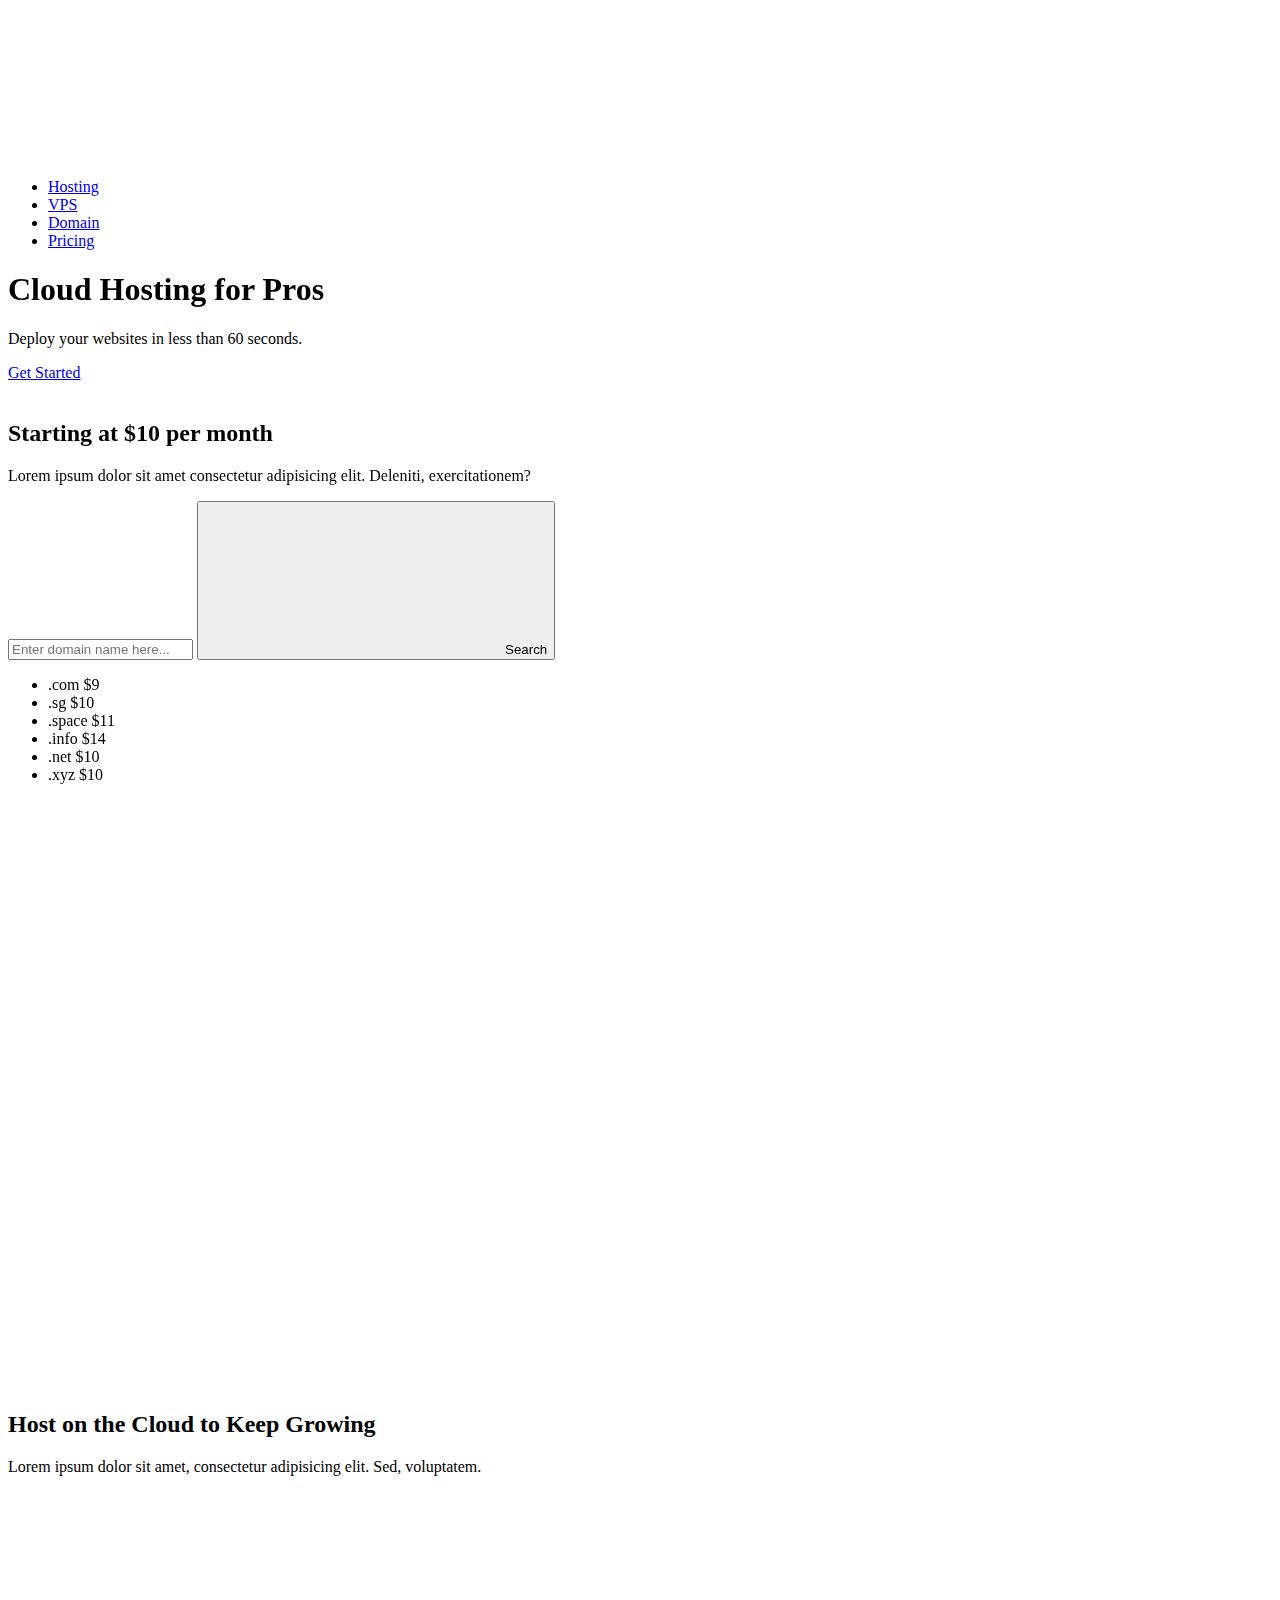
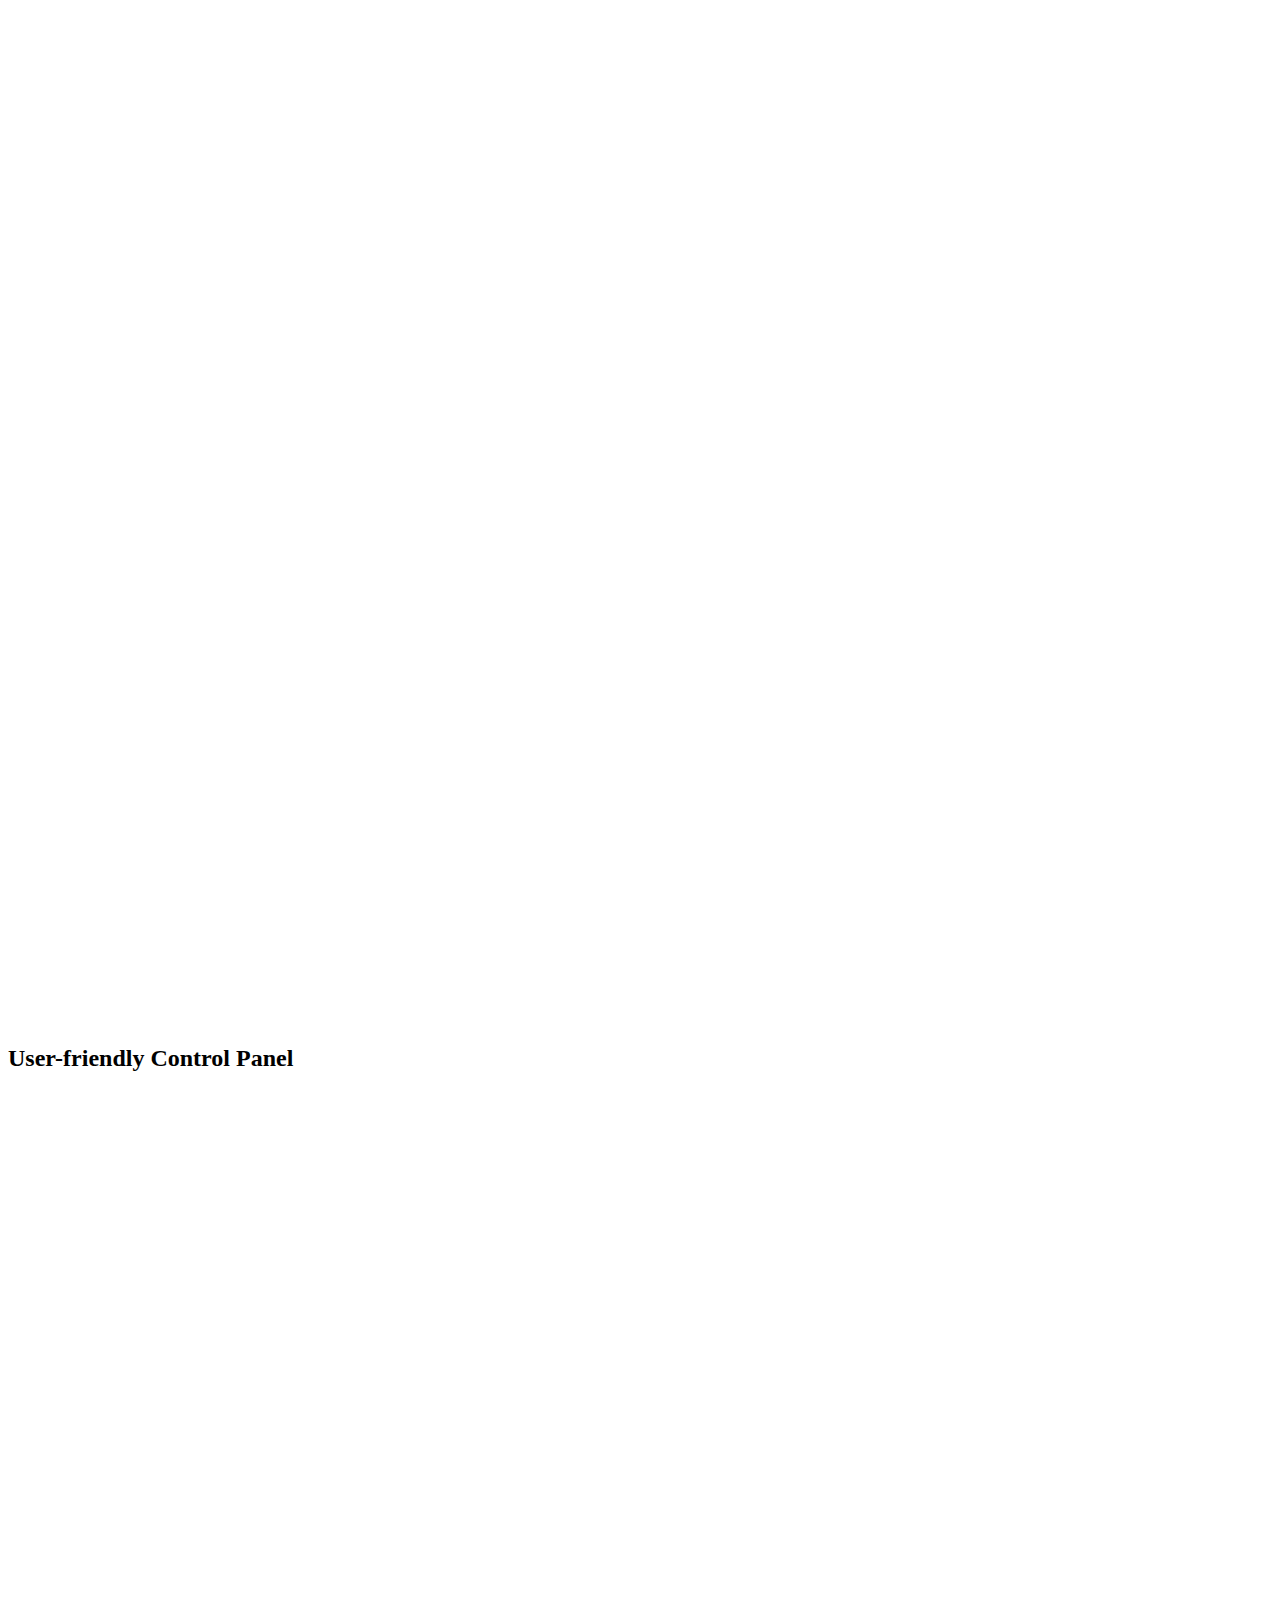
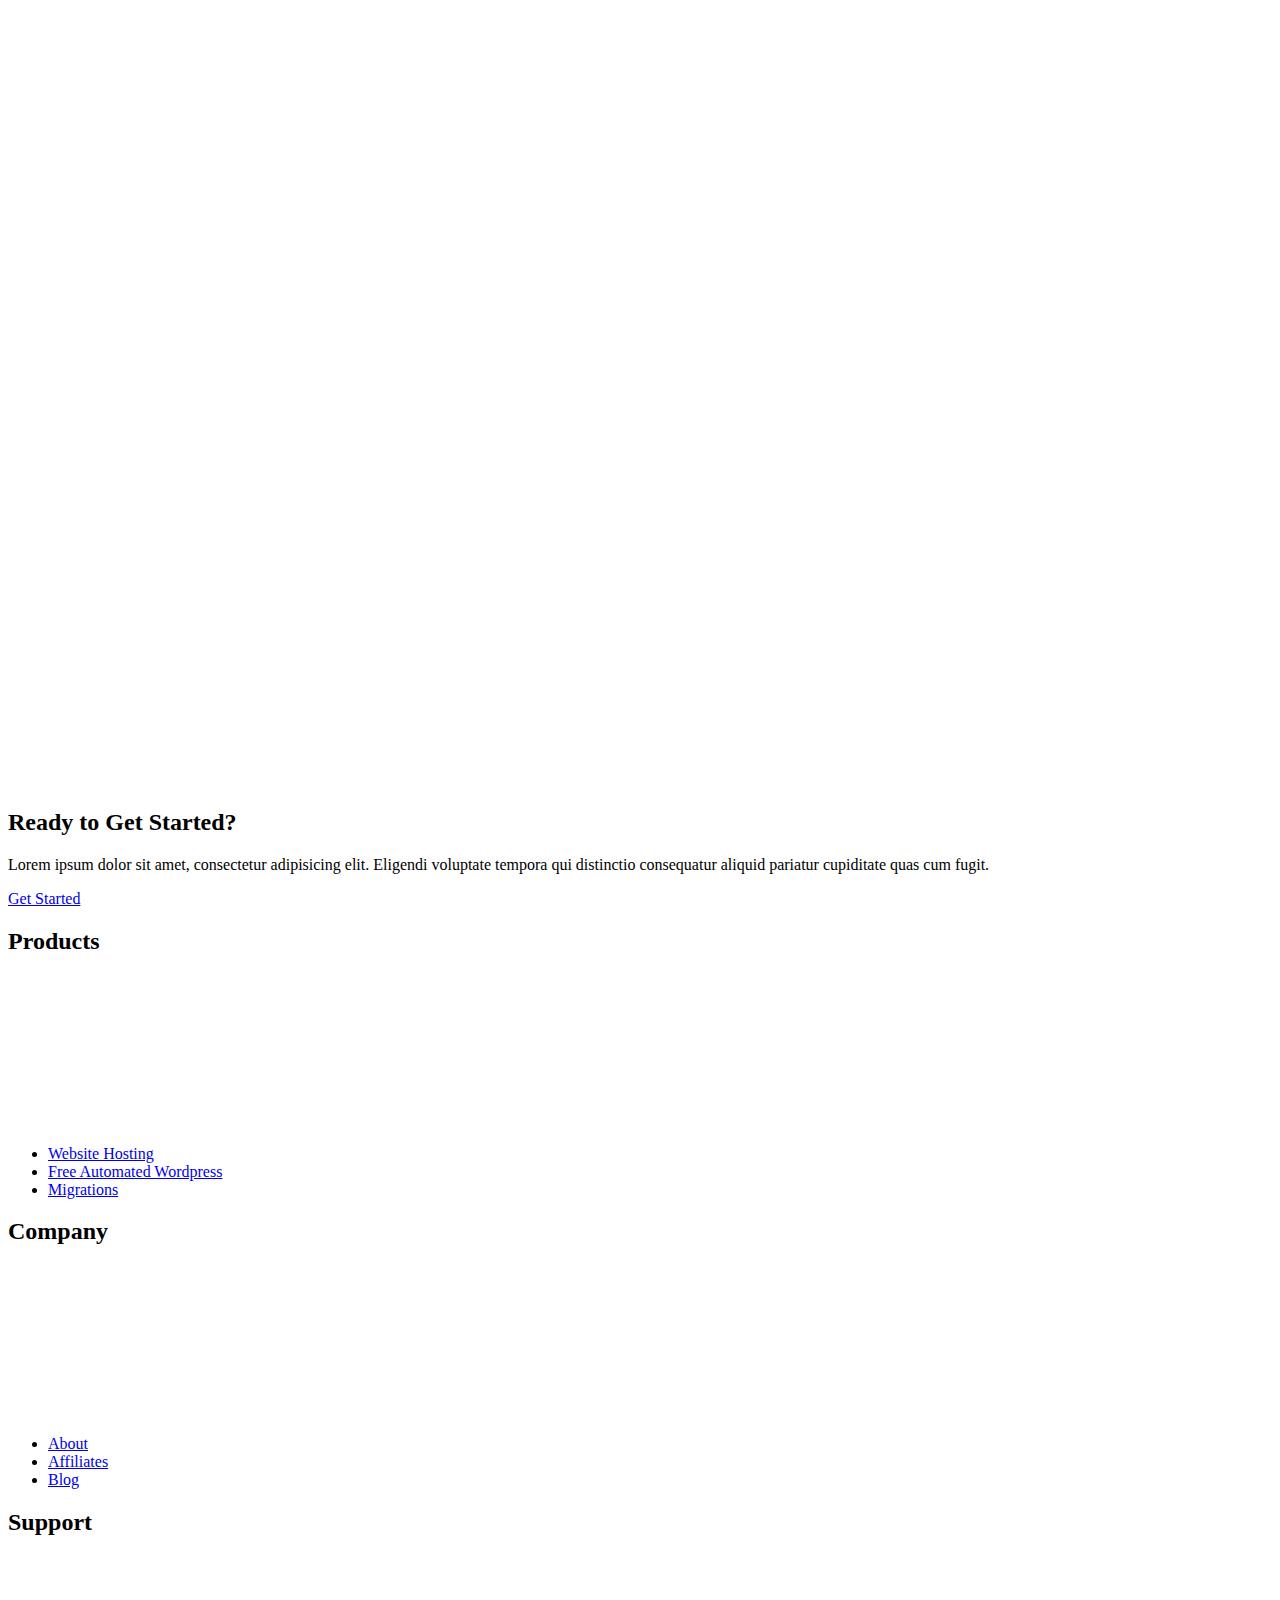
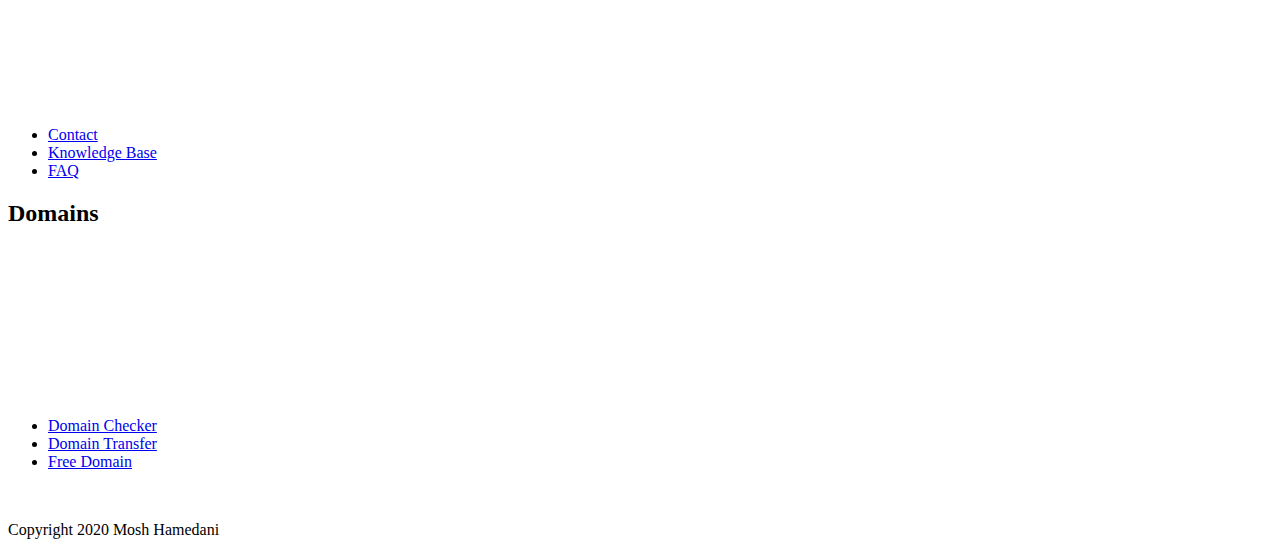
==== index.html @ 77858009 "Merge pull request #1 from venom-mancer/main" ====
<!DOCTYPE html>
<html lang="en">
  <head>
    <meta charset="UTF-8" />
    <meta name="viewport" content="width=device-width, initial-scale=1.0" />
    <meta
      name="description"
      content="Deploy your websites in less than 60 seconds."
    />
    <meta
      property="og:title"
      content="Moshify - Deploy your websites in less than 60 seconds."
    />
    <meta
      property="og:description"
      content="Moshify is an imginary cloud hosting company. It's designed to teach people how to build modern websites using HTML5 and CSS3. To learn how to build this website from scratch, get the Ultimate HTML and CSS course on codewithmosh.com."
    />
    <meta property="og:type" content="website" />
    <meta property="og:image" content="http://moshified.com/moshify.jpg" />
    <meta property="og:url" content="http://moshified.com" />
    <title>Moshify - Go Online for Just $9</title>
    <link rel="icon" href="images/favicon-sm.png" />
    <link rel="apple-touch-icon" sizes="72x72" href="images/favicon-md.png" />
    <link rel="apple-touch-icon" sizes="144x144" href="images/favicon-lg.png" />
    <link rel="preconnect" href="https://fonts.gstatic.com" />
    <link
      href="https://fonts.googleapis.com/css2?family=Inter:wght@400;600;700&display=swap"
      rel="stylesheet"
    />
    <link rel="stylesheet" href="css/styles.css" />
    <link rel="stylesheet" href="https://unpkg.com/aos@next/dist/aos.css" />
  </head>
  <body>
    <header>
      <nav class="nav collapsible">
        <a aria-label="Moshify" class="nav__brand" href="/"
          ><img src="images/logo.svg" alt=""
        /></a>
        <svg class="icon icon--white nav__toggler">
          <use href="images/sprite.svg#menu"></use>
        </svg>
        <ul class="list nav__list collapsible__content">
          <li class="nav__item">
            <a target="_blank" href="https://codewithmosh.com">Hosting</a>
          </li>
          <li class="nav__item">
            <a target="_blank" href="https://codewithmosh.com">VPS</a>
          </li>
          <li class="nav__item">
            <a target="_blank" href="https://codewithmosh.com">Domain</a>
          </li>
          <li class="nav__item">
            <a target="_blank" href="https://codewithmosh.com">Pricing</a>
          </li>
        </ul>
      </nav>
    </header>
    <section class="block block--dark block--skewed-left hero">
      <div class="container grid grid--1x2">
        <header class="block__header hero__content">
          <h1 data-aos="zoom-in-up" class="block__heading">
            Cloud Hosting for Pros
          </h1>
          <p class="hero__tagline">
            Deploy your websites in less than 60 seconds.
          </p>
          <a
            target="_blank"
            href="https://codewithmosh.com"
            class="btn btn--accent btn--stretched"
            >Get Started</a
          >
        </header>
        <picture data-aos="zoom-in">
          <source
            type="image/webp"
            srcset="images/banner.webp 1x, images/banner@2x.webp 2x"
          />
          <source
            type="image/png"
            srcset="images/banner.png 1x, images/banner@2x.png 2x"
          />
          <img class="hero__image" src="images/banner.png" alt="" />
        </picture>
      </div>
    </section>
    <section data-aos="zoom-in-up" class="block container block-domain">
      <header class="block__header">
        <h2>Starting at $10 per month</h2>
        <p>
          Lorem ipsum dolor sit amet consectetur adipisicing elit. Deleniti,
          exercitationem?
        </p>
      </header>
      <div class="input-group">
        <input
          aria-label="Domain"
          type="text"
          class="input"
          placeholder="Enter domain name here..."
        />
        <button class="btn btn--accent">
          <svg class="icon icon--white">
            <use href="images/sprite.svg#search"></use></svg
          >Search
        </button>
      </div>
      <ul class="list block-domain__prices">
        <li><span class="badge badge--secondary">.com $9</span></li>
        <li>.sg $10</li>
        <li>.space $11</li>
        <li>.info $14</li>
        <li>.net $10</li>
        <li>.xyz $10</li>
      </ul>
    </section>
    <section data-aos="fade-up" class="block container block-plans">
      <div class="grid grid--1x3">
        <div class="plan">
          <div class="card card--secondary">
            <header class="card__header">
              <h3 class="plan__name">Entry</h3>
              <span class="plan__price">$14</span>
              <span class="plan__billing-cycle">/month</span>
              <span class="badge badge--secondary badge--small">10% OFF</span>
              <span class="plan__description">Easy start on the cloud</span>
            </header>
            <div class="card__body">
              <ul class="list list--tick">
                <li class="list__item">Unlimited Websites</li>
                <li class="list__item">Unlimited Bandwidth</li>
                <li class="list__item">100 GB SSD Sotrage</li>
                <li class="list__item">3 GB RAM</li>
              </ul>
              <button class="btn btn--outline btn--block">Buy Now</button>
            </div>
          </div>
        </div>
        <div class="plan plan--popular">
          <div class="card card--primary">
            <header class="card__header">
              <h3 class="plan__name">Entry</h3>
              <span class="plan__price">$14</span>
              <span class="plan__billing-cycle">/month</span>
              <span class="badge badge--primary badge--small">10% OFF</span>
              <span class="plan__description">Easy start on the cloud</span>
            </header>
            <div class="card__body">
              <ul class="list list--tick">
                <li class="list__item">Unlimited Websites</li>
                <li class="list__item">Unlimited Bandwidth</li>
                <li class="list__item">100 GB SSD Sotrage</li>
                <li class="list__item">3 GB RAM</li>
              </ul>
              <button class="btn btn--outline btn--block">Buy Now</button>
            </div>
          </div>
        </div>
        <div class="plan">
          <div class="card card--secondary">
            <header class="card__header">
              <h3 class="plan__name">Entry</h3>
              <span class="plan__price">$14</span>
              <span class="plan__billing-cycle">/month</span>
              <span class="badge badge--secondary badge--small">10% OFF</span>
              <span class="plan__description">Easy start on the cloud</span>
            </header>
            <div class="card__body">
              <ul class="list list--tick">
                <li class="list__item">Unlimited Websites</li>
                <li class="list__item">Unlimited Bandwidth</li>
                <li class="list__item">100 GB SSD Sotrage</li>
                <li class="list__item">3 GB RAM</li>
              </ul>
              <button class="btn btn--outline btn--block">Buy Now</button>
            </div>
          </div>
        </div>
      </div>
    </section>
    <section class="block container">
      <header class="block__header">
        <h2>Host on the Cloud to Keep Growing</h2>
        <p>
          Lorem ipsum dolor sit amet, consectetur adipisicing elit. Sed,
          voluptatem.
        </p>
      </header>
      <article class="grid grid--1x2 feature">
        <div class="feature__content" data-aos="fade-right">
          <span class="icon-container">
            <svg class="icon icon--primary">
              <use href="images/sprite.svg#easy"></use>
            </svg>
          </span>
          <h3 class="feature__heading">Super Easy to Use</h3>
          <p>
            Lorem ipsum dolor sit amet consectetur adipisicing elit. Quam
            obcaecati vel ad unde est illo at. Labore excepturi officia dolores!
          </p>
          <a href="https://codewithmosh.com" target="_blank" class="link-arrow"
            >Learn More</a
          >
        </div>
        <picture data-aos="zoom-in-left">
          <source
            type="image/webp"
            srcset="images/easy.webp 1x, images/easy@2x.webp 2x"
          />
          <source
            type="image/jpg"
            srcset="images/easy.jpg 1x, images/easy@2x.jpg 2x"
          />
          <img class="feature__image" src="images/easy@2x.jpg" alt="" />
        </picture>
      </article>
      <article class="grid grid--1x2 feature">
        <div class="feature__content" data-aos="fade-up">
          <span class="icon-container">
            <svg class="icon icon--primary">
              <use href="images/sprite.svg#computer"></use>
            </svg>
          </span>
          <h3 class="feature__heading">Simply Fast Websites</h3>
          <p>
            Lorem ipsum dolor sit amet consectetur adipisicing elit. Quam
            obcaecati vel ad unde est illo at. Labore excepturi officia dolores!
          </p>
          <a href="https://codewithmosh.com" target="_blank" class="link-arrow"
            >Learn More</a
          >
        </div>
        <picture>
          <source
            type="image/webp"
            srcset="images/fast.webp 1x, images/fast@2x.webp 2x"
          />
          <source
            type="image/jpg"
            srcset="images/fast.jpg 1x, images/fast@2x.jpg 2x"
          />
          <img class="feature__image" src="images/fast@2x.jpg" alt="" />
        </picture>
      </article>
      <article class="grid grid--1x2 feature">
        <div class="feature__content" data-aos="fade-up">
          <span class="icon-container">
            <svg class="icon icon--primary">
              <use href="images/sprite.svg#wordpress"></use>
            </svg>
          </span>
          <h3 class="feature__heading">Wordpress Made Easy</h3>
          <p>
            Lorem ipsum dolor sit amet consectetur adipisicing elit. Quam
            obcaecati vel ad unde est illo at. Labore excepturi officia dolores!
          </p>
          <a href="https://codewithmosh.com" target="_blank" class="link-arrow"
            >Learn More</a
          >
        </div>
        <picture>
          <source
            type="image/webp"
            srcset="images/wordpress.webp 1x, images/wordpress@2x.webp 2x"
          />
          <source
            type="image/jpg"
            srcset="images/wordpress.jpg 1x, images/wordpress@2x.jpg 2x"
          />
          <img class="feature__image" src="images/wordpress@2x.jpg" alt="" />
        </picture>
      </article>
      <article class="grid grid--1x2 feature">
        <div class="feature__content" data-aos="fade-left">
          <span class="icon-container">
            <svg class="icon icon--primary">
              <use href="images/sprite.svg#clock"></use>
            </svg>
          </span>
          <h3 class="feature__heading">24/7 Expert Support</h3>
          <p>
            Lorem ipsum dolor sit amet consectetur adipisicing elit. Quam
            obcaecati vel ad unde est illo at. Labore excepturi officia dolores!
          </p>
          <a href="https://codewithmosh.com" target="_blank" class="link-arrow"
            >Learn More</a
          >
        </div>
        <picture data-aos="fade-right">
          <source
            type="image/webp"
            srcset="images/support.webp 1x, images/support@2x.webp 2x"
          />
          <source
            type="image/jpg"
            srcset="images/support.jpg 1x, images/support@2x.jpg 2x"
          />
          <img class="feature__image" src="images/support@2x.jpg" alt="" />
        </picture>
      </article>
    </section>
    <section class="block block--dark block--skewed-right block-showcase">
      <header class="block__header">
        <h2>User-friendly Control Panel</h2>
      </header>
      <div class="container grid grid--1x2">
        <picture data-aos="fade-right" class="block-showcase__image">
          <source
            type="image/webp"
            srcset="images/ipad.webp 1x, images/ipad@2x.webp 2x"
          />
          <source
            type="image/png"
            srcset="images/ipad.png 1x, images/ipad@2x.png 2x"
          />
          <img src="images/ipad.png" alt="" />
        </picture>
        <ul class="list" data-aos="fade-up">
          <li>
            <div class="media">
              <div class="media__image">
                <svg class="icon icon--primary">
                  <use href="images/sprite.svg#snap"></use>
                </svg>
              </div>
              <div class="media__body">
                <h3 class="media__title">Easy Start & Managed Updates</h3>
                <p>
                  Lorem ipsum dolor sit amet consectetur adipisicing elit.
                  Veniam quisquam, ex nostrum vero voluptates dicta excepturi
                  vel perspiciatis consequuntur ab.
                </p>
              </div>
            </div>
          </li>
          <li>
            <div class="media">
              <div class="media__image">
                <svg class="icon icon--primary">
                  <use href="images/sprite.svg#growth"></use>
                </svg>
              </div>
              <div class="media__body">
                <h3 class="media__title">Staging, GIT & WP-CLI</h3>
                <p>
                  Lorem ipsum dolor sit amet consectetur adipisicing elit.
                  Veniam quisquam, ex nostrum vero voluptates dicta excepturi
                  vel perspiciatis consequuntur ab.
                </p>
              </div>
            </div>
          </li>
          <li>
            <div class="media">
              <div class="media__image">
                <svg class="icon icon--primary">
                  <use href="images/sprite.svg#wordpress"></use>
                </svg>
              </div>
              <div class="media__body">
                <h3 class="media__title">Dynamic Caching & More</h3>
                <p>
                  Lorem ipsum dolor sit amet consectetur adipisicing elit.
                  Veniam quisquam, ex nostrum vero voluptates dicta excepturi
                  vel perspiciatis consequuntur ab.
                </p>
              </div>
            </div>
          </li>
        </ul>
      </div>
    </section>
    <section class="block" data-aos="zoom-in">
      <header class="block__header">
        <h2>What our Customers are Saying</h2>
        <p>
          Lorem ipsum dolor sit amet, consectetur adipisicing elit. Aut, ipsam.
        </p>
      </header>
      <div class="container">
        <div class="card testimonial">
          <div class="grid grid--1x2">
            <div class="testimonial__image">
              <img
                src="images/download.jpg"
                alt="A happy, smiling customer who knows everything(i know i know)"
              />
              <span class="icon-container icon-container--accent">
                <svg class="icon icon--white icon--small">
                  <use href="images/sprite.svg#quotes"></use>
                </svg>
              </span>
            </div>
            <blockquote class="quote">
              <p class="quote__text">
                Lorem, ipsum dolor sit amet consectetur adipisicing elit.
                Incidunt optio officiis dolore earum error eaque perferendis
                laudantium sed praesentium dolorum.
              </p>
              <footer>
                <div class="media">
                  <div class="media__image">
                    <svg class="icon icon--primary quote__line">
                      <use href="images/sprite.svg#line"></use>
                    </svg>
                  </div>
                  <div class="media__body">
                    <h3 class="media__title quote__author">bakhtak pashmak </h3>
                    <p class="quote__organization">APA Company</p>
                  </div>
                </div>
              </footer>
            </blockquote>
          </div>
        </div>
      </div>
    </section>
    <div class="container">
      <div class="callout callout--primary callout-signup">
        <div class="grid grid--1x2">
          <div class="callout__content">
            <h2 class="callout__heading">Ready to Get Started?</h2>
            <p>
              Lorem ipsum dolor sit amet, consectetur adipisicing elit. Eligendi
              voluptate tempora qui distinctio consequatur aliquid pariatur
              cupiditate quas cum fugit.
            </p>
          </div>
          <a
            target="_blank"
            href="https://codewithmosh.com"
            class="btn btn--secondary btn--stretched"
            >Get Started</a
          >
        </div>
      </div>
    </div>

    <footer class="block block--dark footer">
      <div class="container grid footer__sections">
        <section class="collapsible collapsible--expanded footer__section">
          <div class="collapsible__header">
            <h2 class="collapsible__heading footer__heading">Products</h2>
            <svg class="icon icon--white collapsible__chevron">
              <use href="images/sprite.svg#chevron"></use>
            </svg>
          </div>
          <div class="collapsible__content">
            <ul class="list">
              <li><a href="#">Website Hosting</a></li>
              <li><a href="#">Free Automated Wordpress</a></li>
              <li><a href="#">Migrations</a></li>
            </ul>
          </div>
        </section>
        <section class="collapsible footer__section">
          <div class="collapsible__header">
            <h2 class="collapsible__heading footer__heading">Company</h2>
            <svg class="icon icon--white collapsible__chevron">
              <use href="images/sprite.svg#chevron"></use>
            </svg>
          </div>
          <div class="collapsible__content">
            <ul class="list">
              <li><a href="#">About</a></li>
              <li><a href="#">Affiliates</a></li>
              <li><a href="#">Blog</a></li>
            </ul>
          </div>
        </section>
        <section class="collapsible footer__section">
          <div class="collapsible__header">
            <h2 class="collapsible__heading footer__heading">Support</h2>
            <svg class="icon icon--white collapsible__chevron">
              <use href="images/sprite.svg#chevron"></use>
            </svg>
          </div>
          <div class="collapsible__content">
            <ul class="list">
              <li><a href="#">Contact</a></li>
              <li><a href="#">Knowledge Base</a></li>
              <li><a href="#">FAQ</a></li>
            </ul>
          </div>
        </section>
        <section class="collapsible footer__section">
          <div class="collapsible__header">
            <h2 class="collapsible__heading footer__heading">Domains</h2>
            <svg class="icon icon--white collapsible__chevron">
              <use href="images/sprite.svg#chevron"></use>
            </svg>
          </div>
          <div class="collapsible__content">
            <ul class="list">
              <li><a href="#">Domain Checker</a></li>
              <li><a href="#">Domain Transfer</a></li>
              <li><a href="#">Free Domain</a></li>
            </ul>
          </div>
        </section>
        <div class="footer__brand">
          <img src="images/logo.svg" alt="" />
          <p class="footer__copyright">Copyright 2020 Mosh Hamedani</p>
        </div>
      </div>
    </footer>
    <script src="js/main.js"></script>
    <script src="https://unpkg.com/aos@next/dist/aos.js"></script>
    <script>
      AOS.init();
    </script>
  </body>
</html>
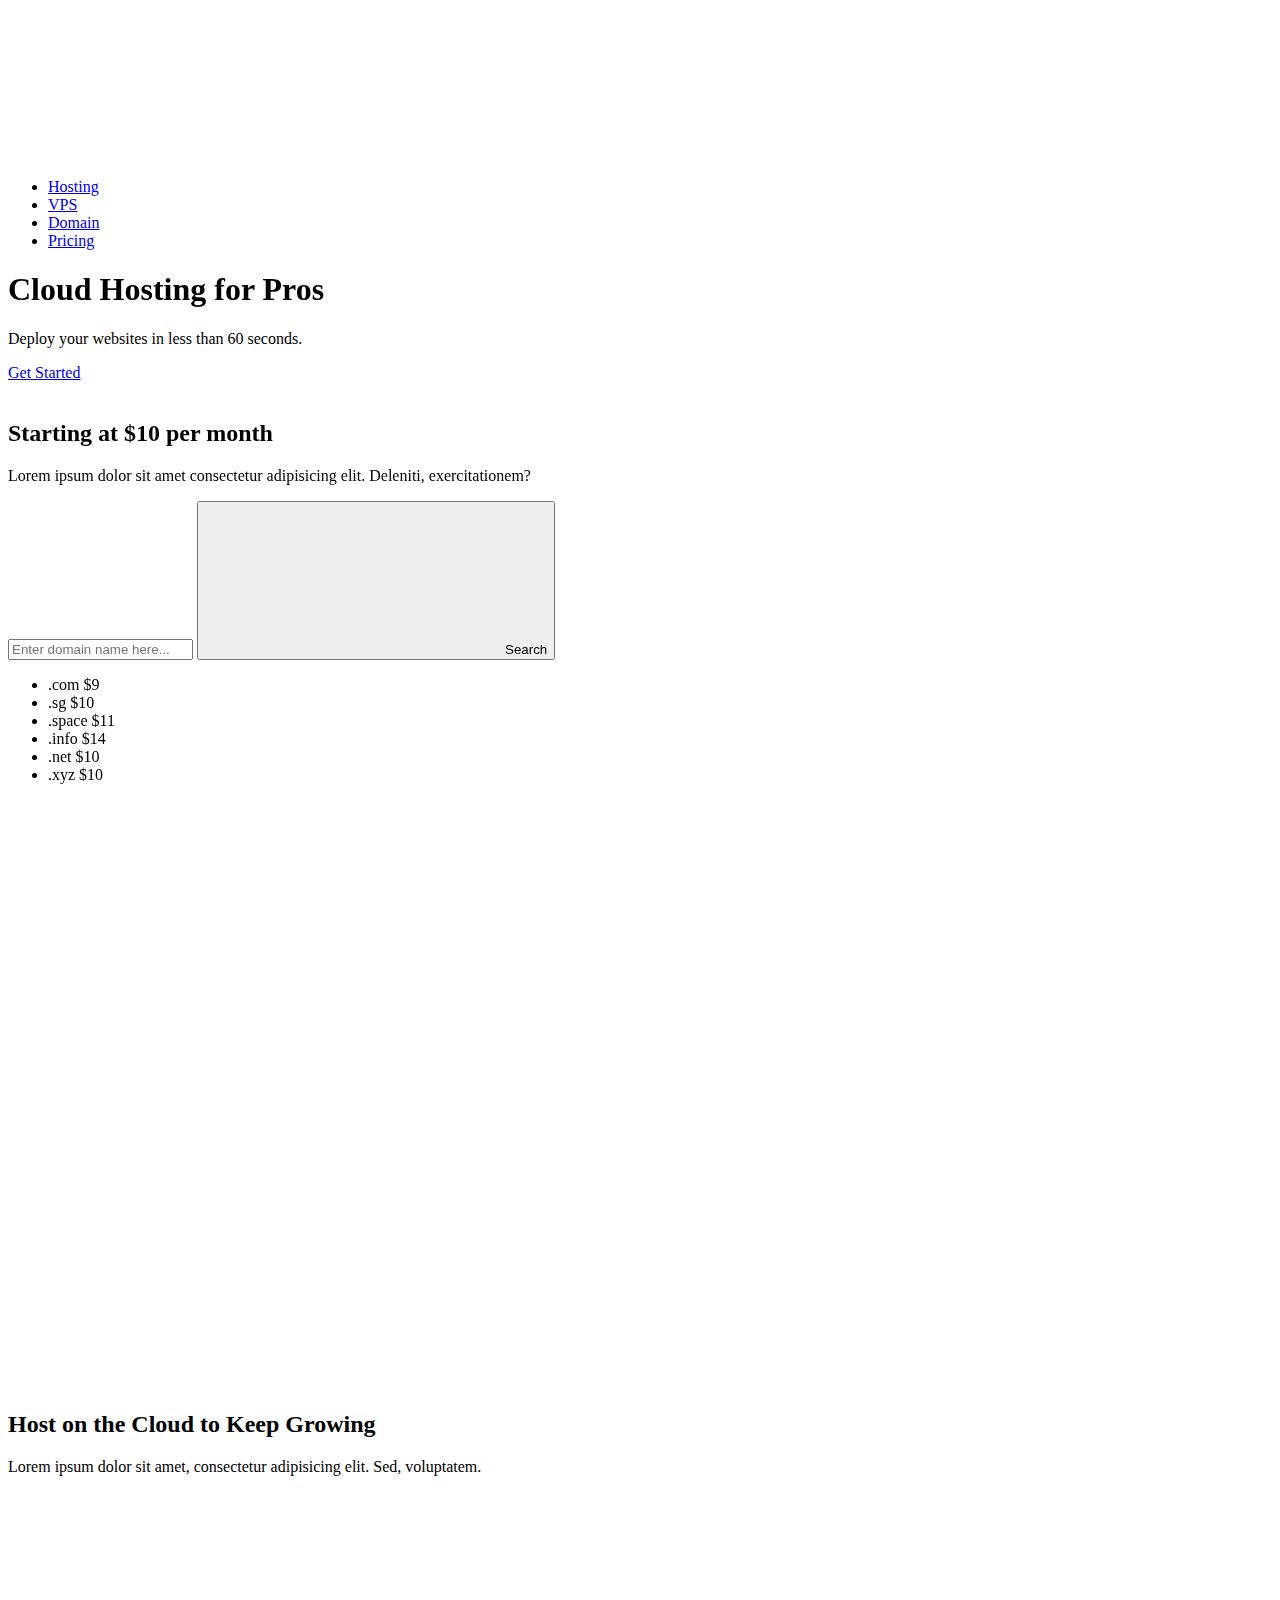
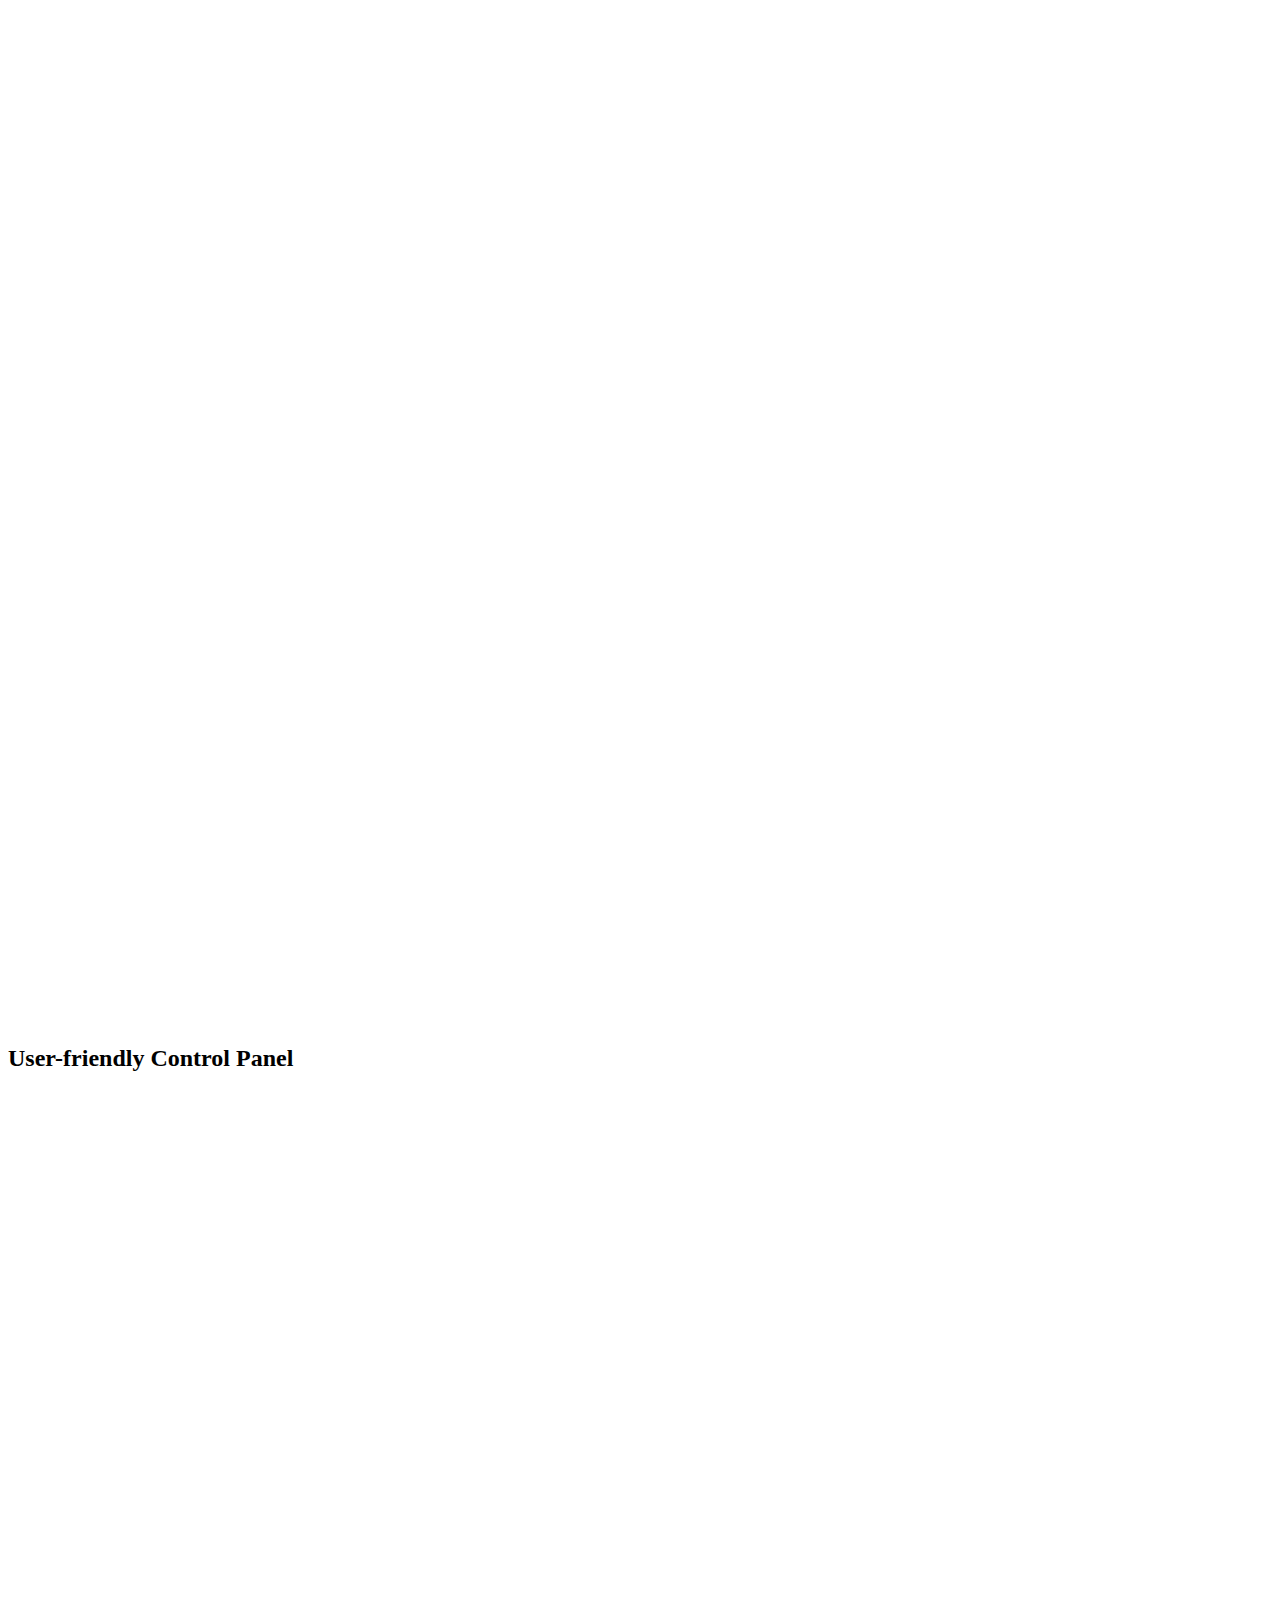
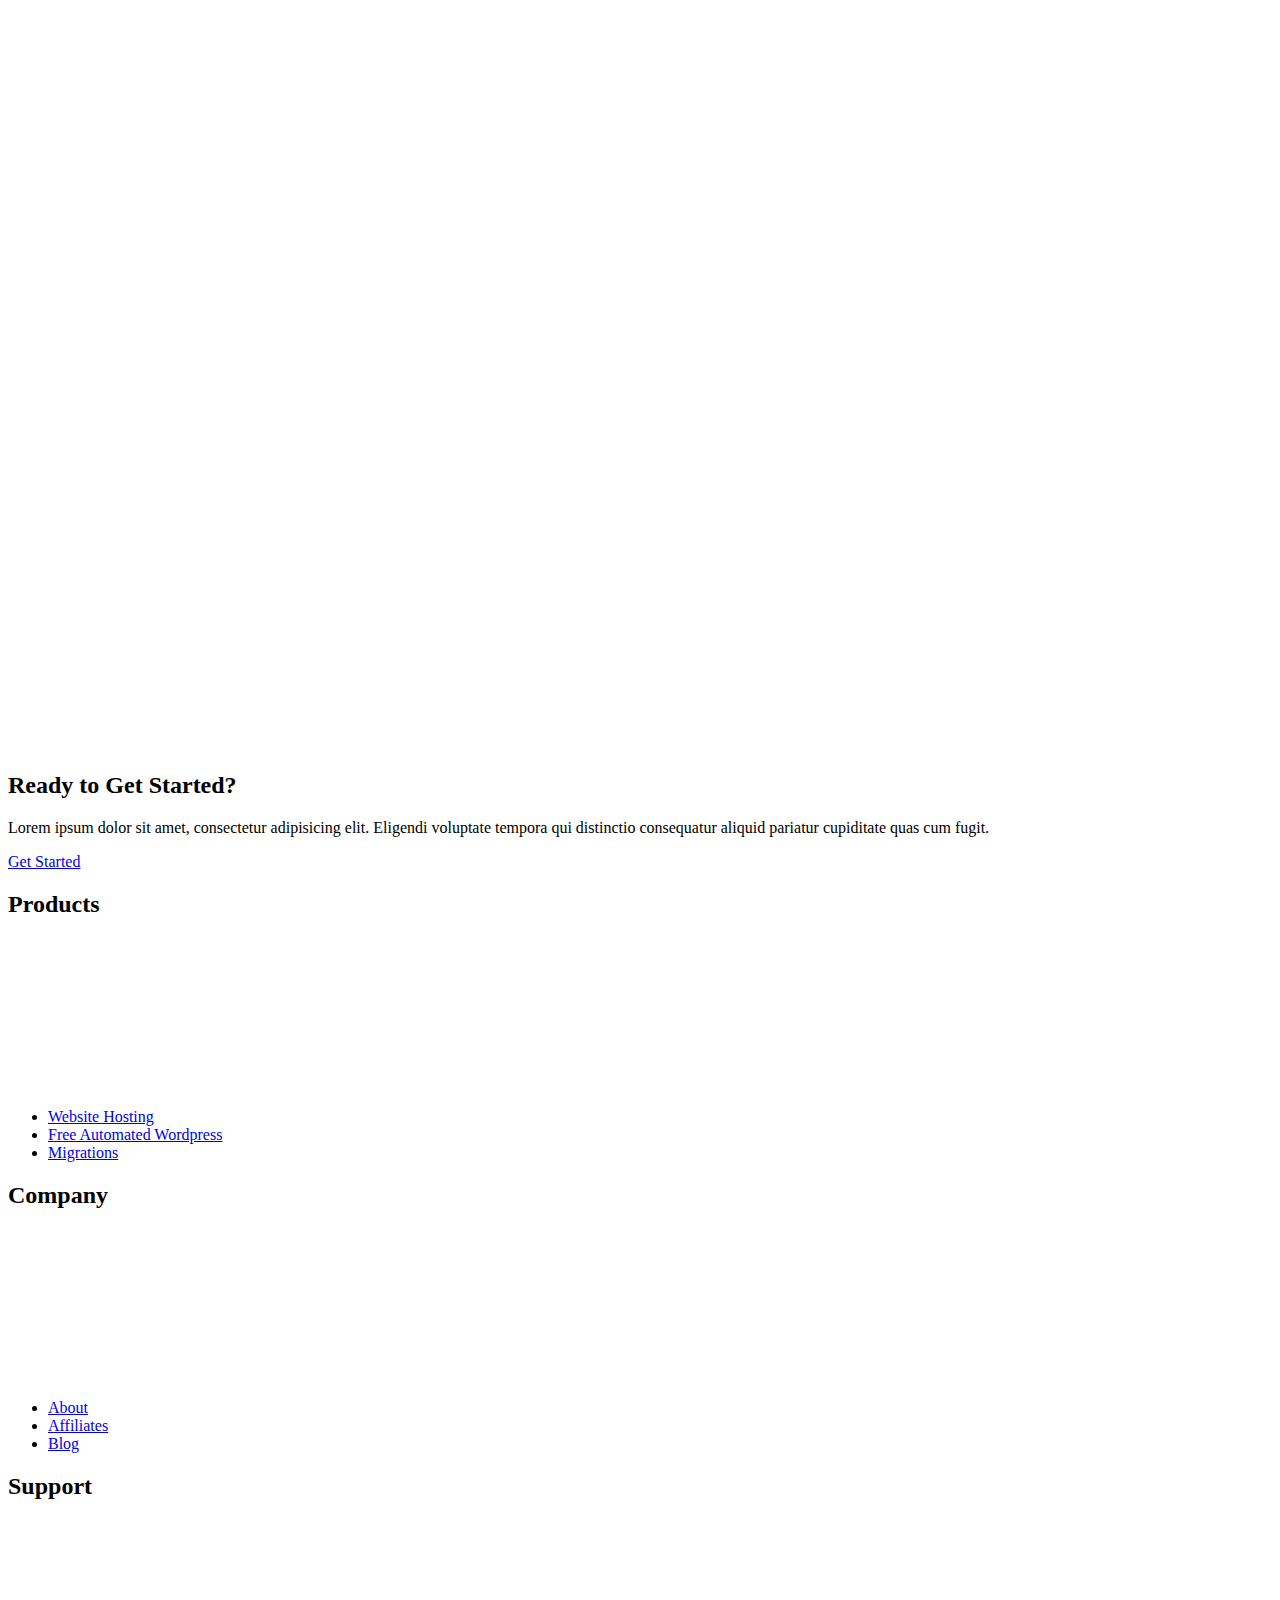
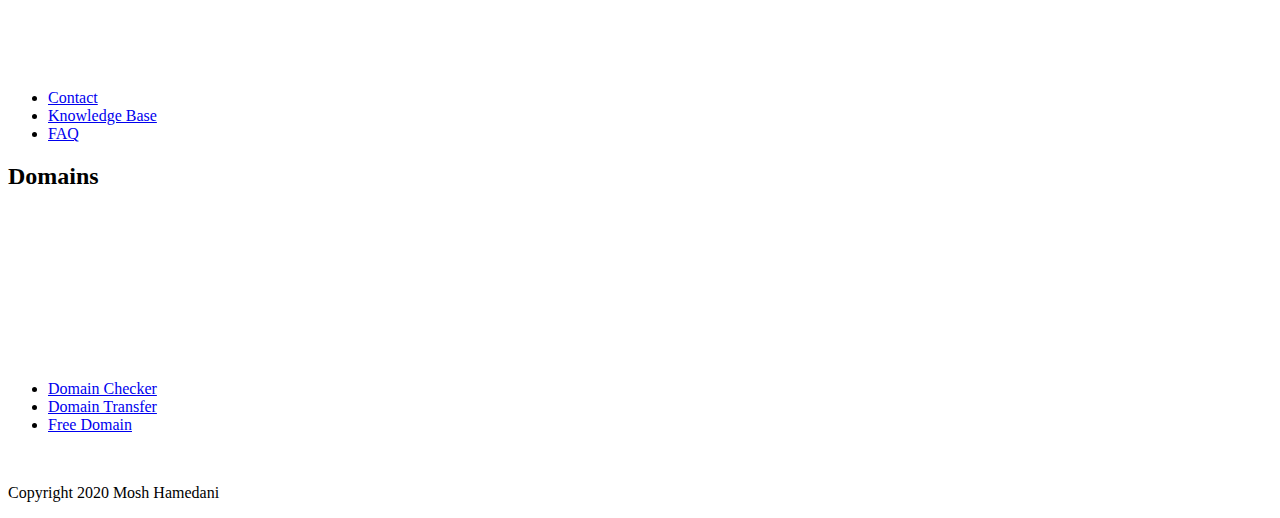
==== commit e1a67911: "Update index.html" ====
--- a/index.html
+++ b/index.html
@@ -405,8 +405,8 @@
                     </svg>
                   </div>
                   <div class="media__body">
-                    <h3 class="media__title quote__author">bakhtak pashmak </h3>
-                    <p class="quote__organization">APA Company</p>
+                    <h3 class="media__title quote__author>jason smith</h3>
+                    <p class="quote__organization">ISP Company</p>
                   </div>
                 </div>
               </footer>
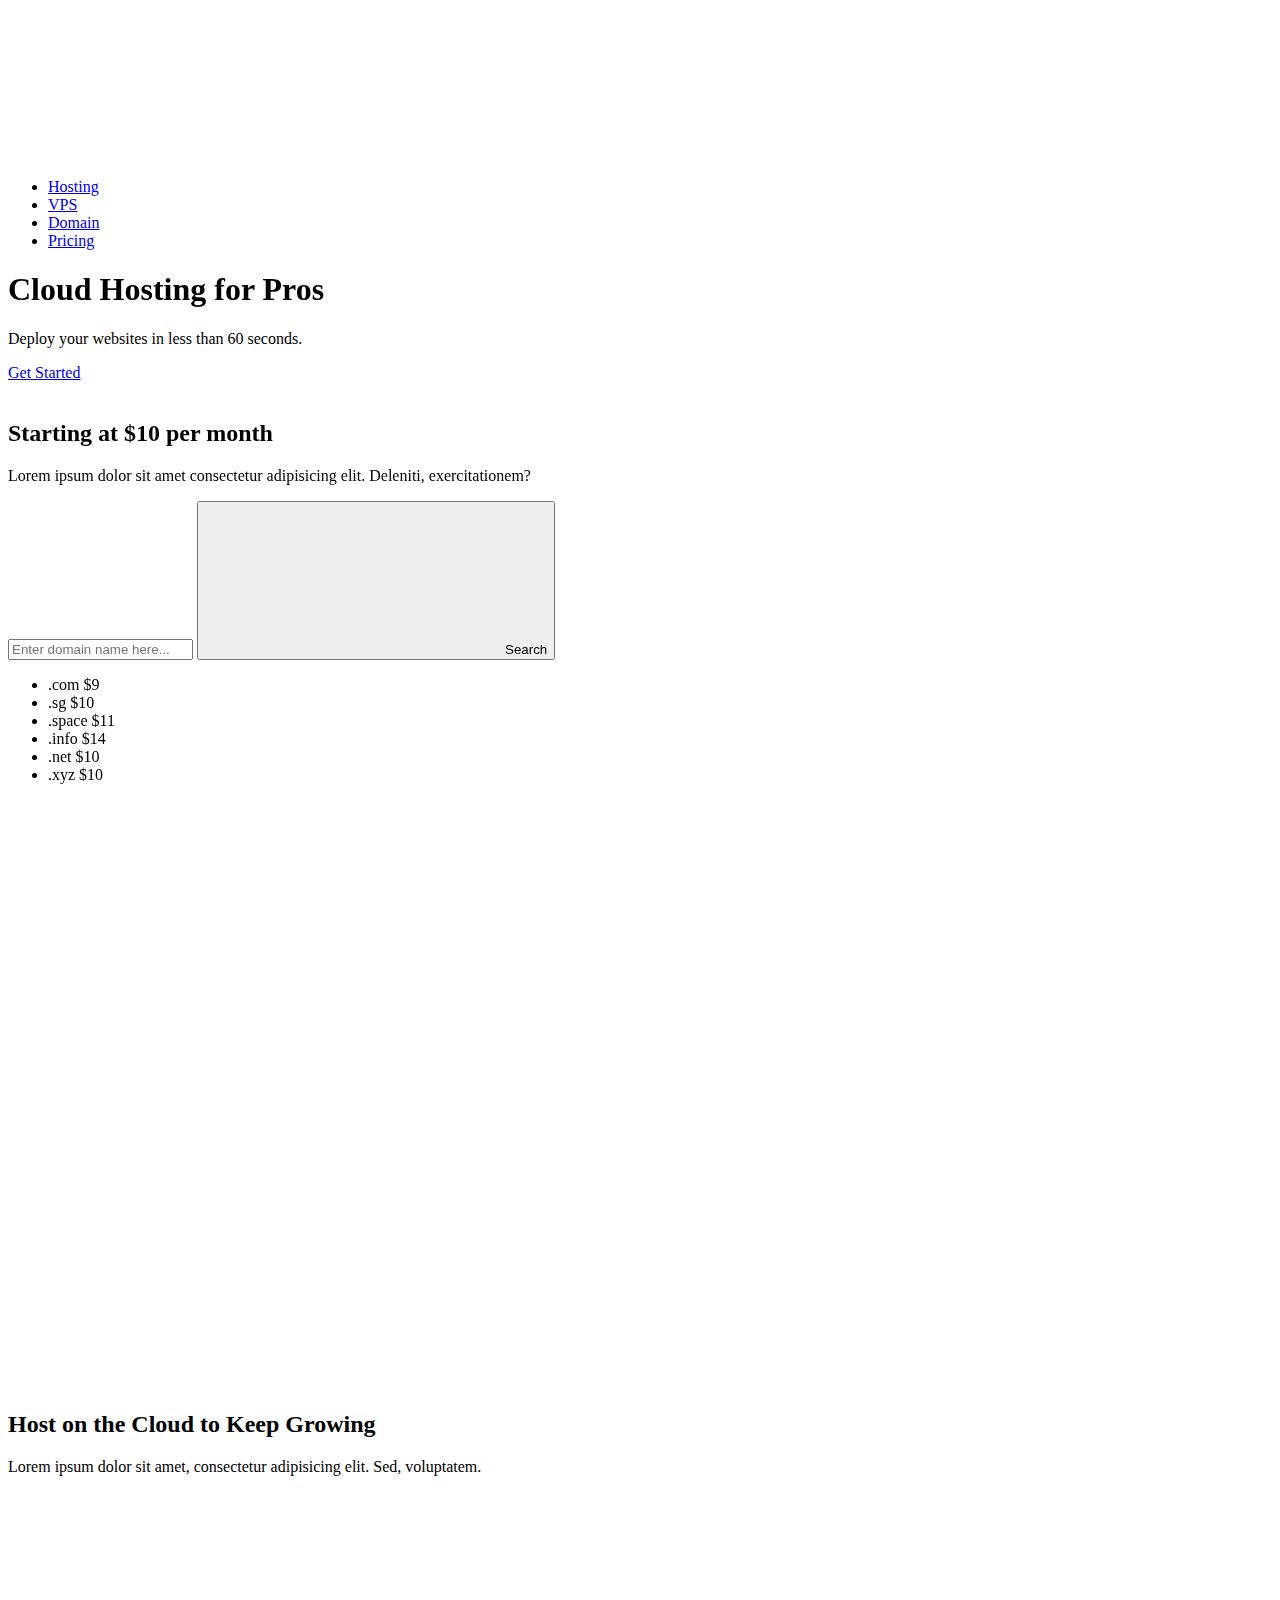
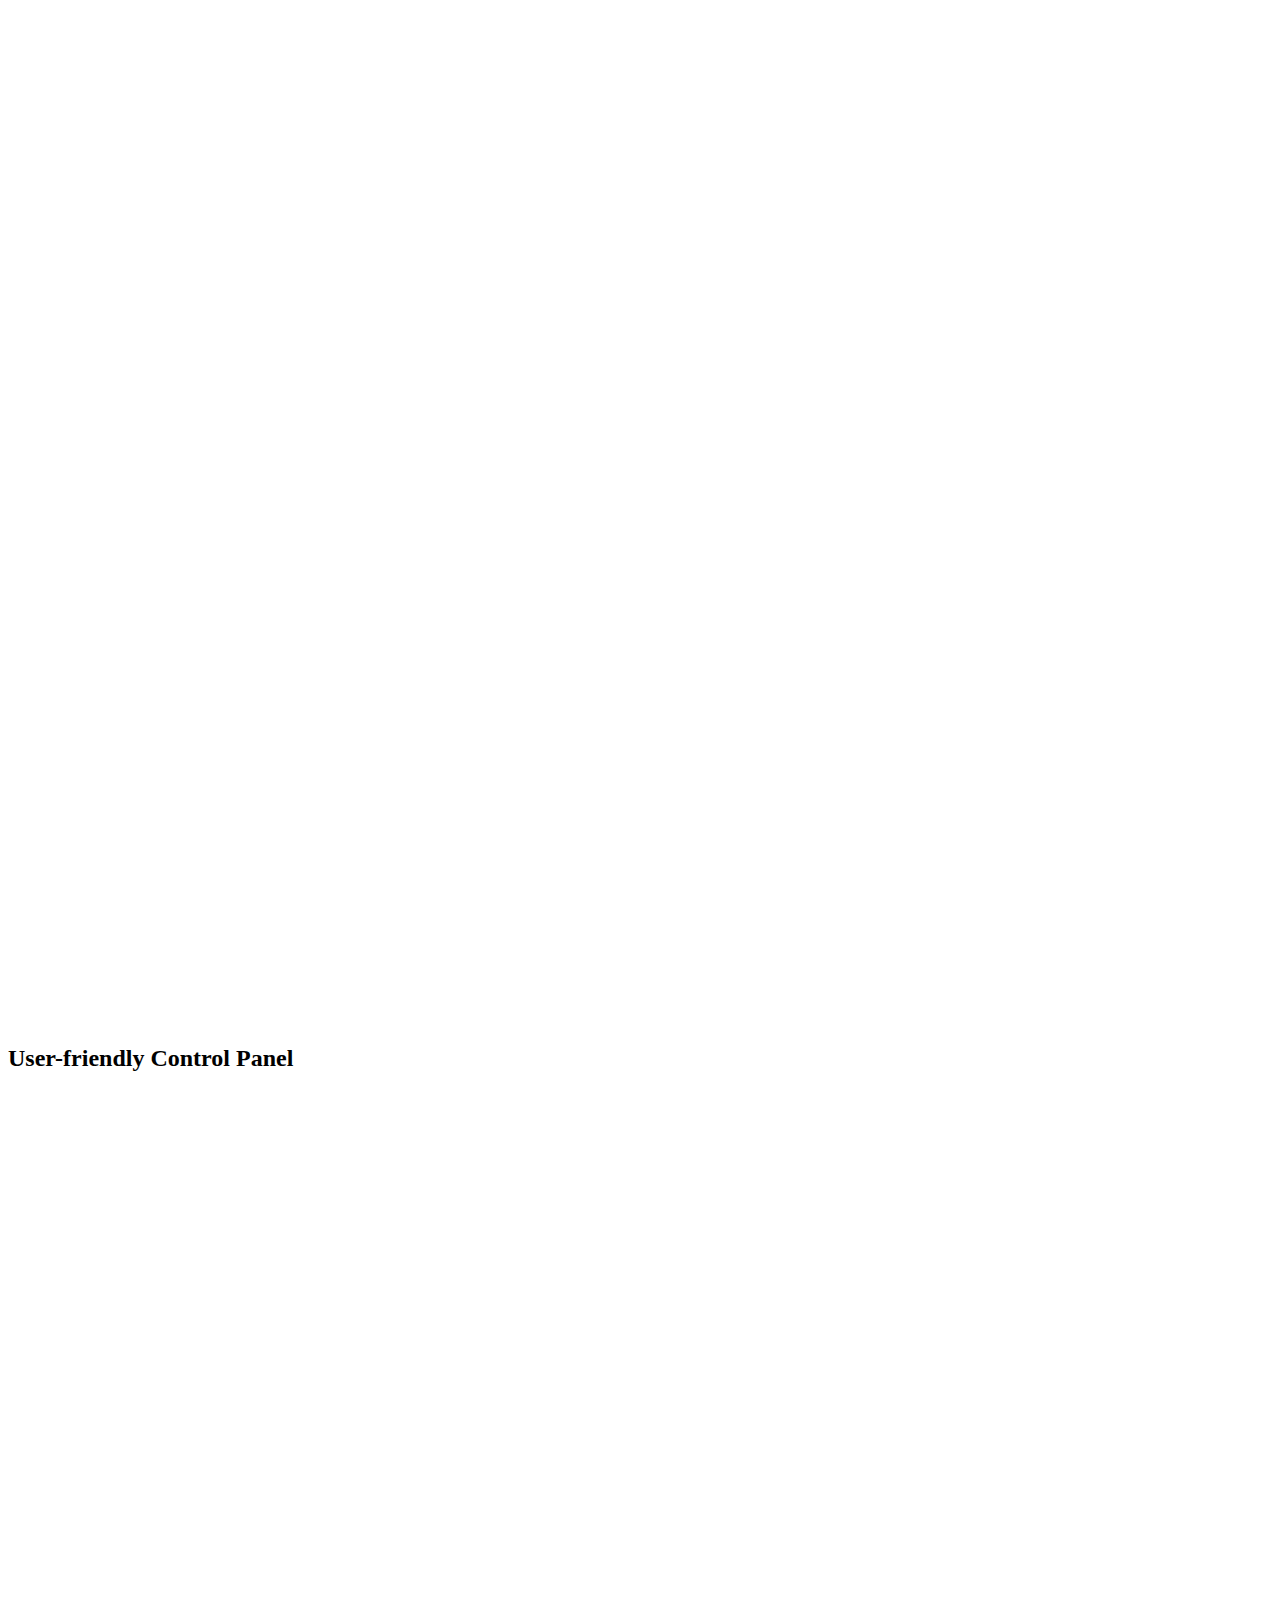
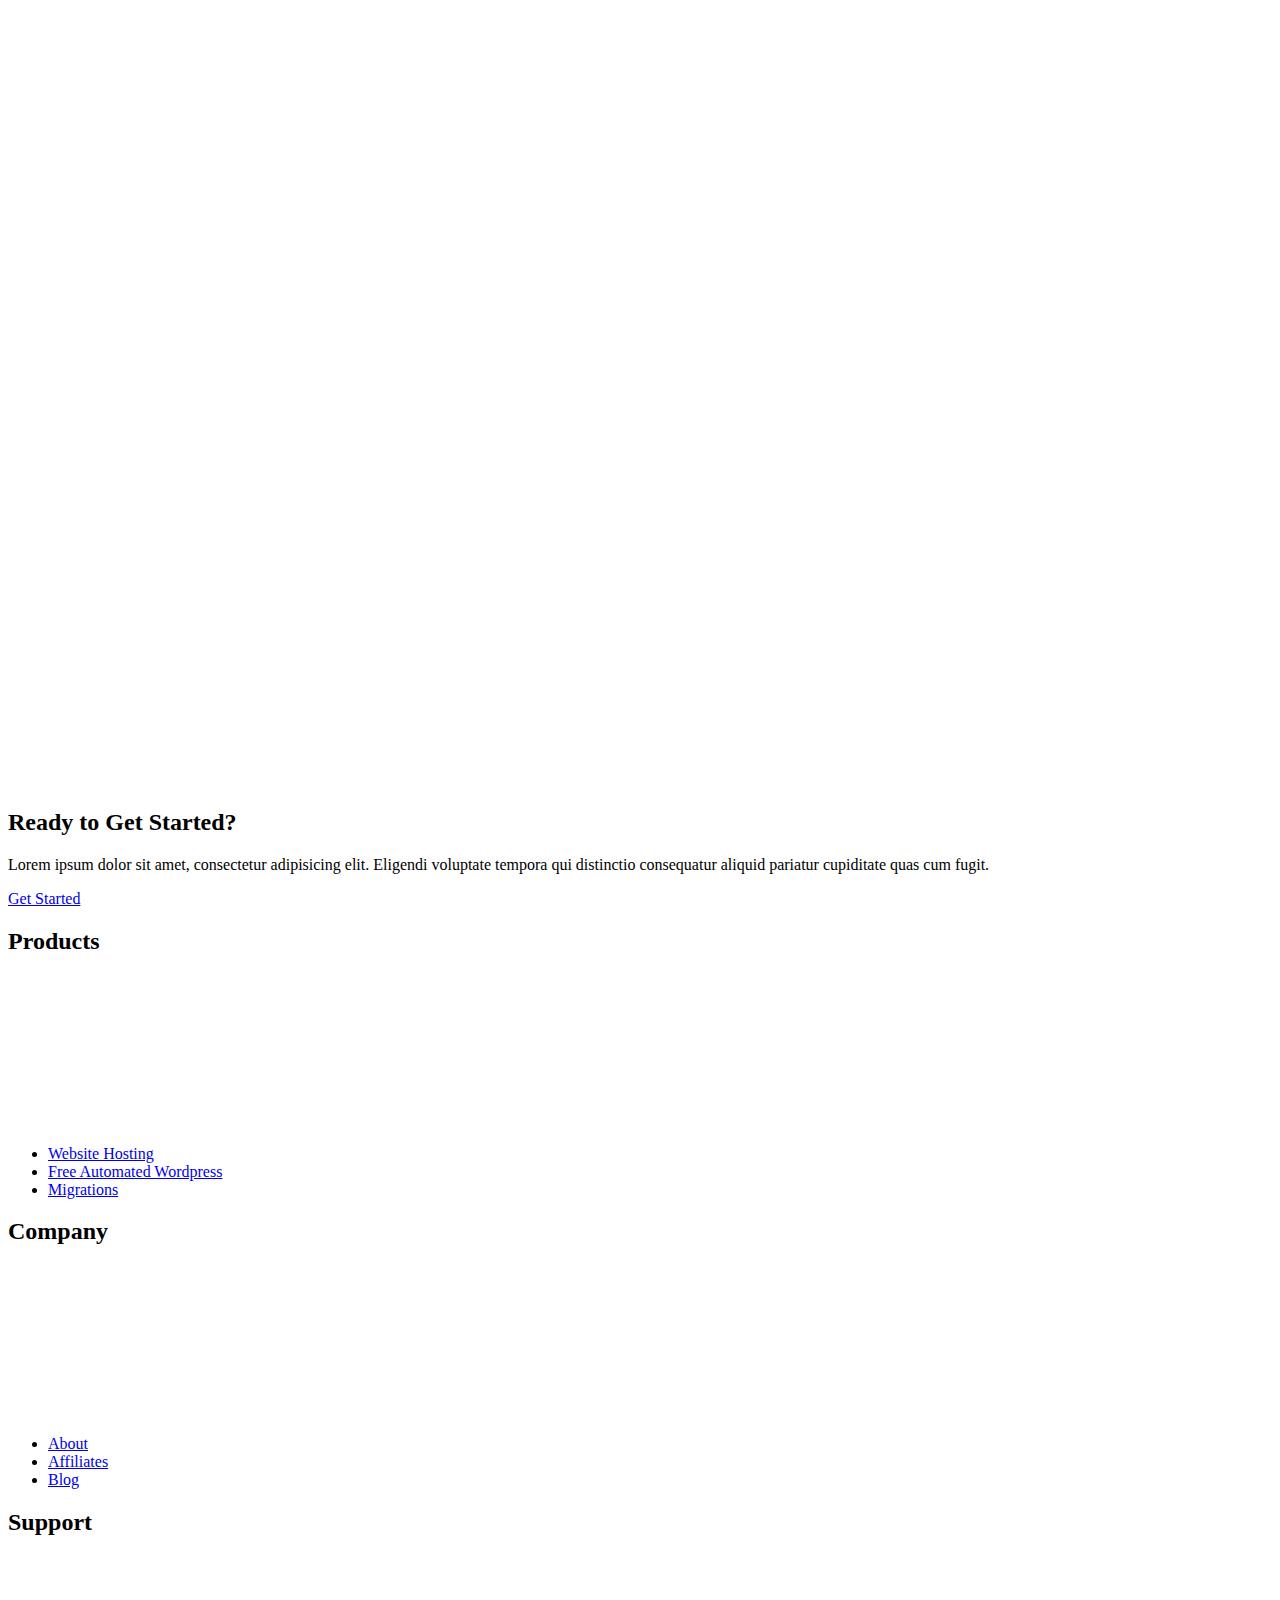
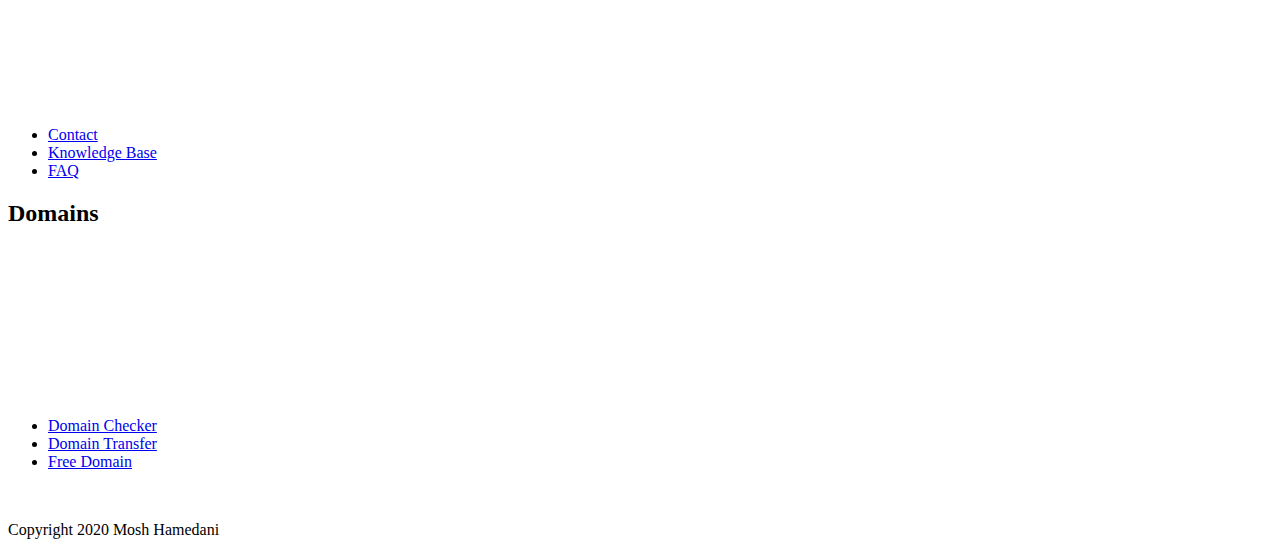
==== commit 8512c0dd: "Update index.html" ====
--- a/index.html
+++ b/index.html
@@ -382,8 +382,8 @@
           <div class="grid grid--1x2">
             <div class="testimonial__image">
               <img
-                src="images/download.jpg"
-                alt="A happy, smiling customer who knows everything(i know i know)"
+                src="images/favicon.png"
+                alt="A happy, smiling customer who knows everything"
               />
               <span class="icon-container icon-container--accent">
                 <svg class="icon icon--white icon--small">
@@ -405,7 +405,7 @@
                     </svg>
                   </div>
                   <div class="media__body">
-                    <h3 class="media__title quote__author>jason smith</h3>
+                    <h3 class="media__title quote__author">jason smith</h3>
                     <p class="quote__organization">ISP Company</p>
                   </div>
                 </div>
